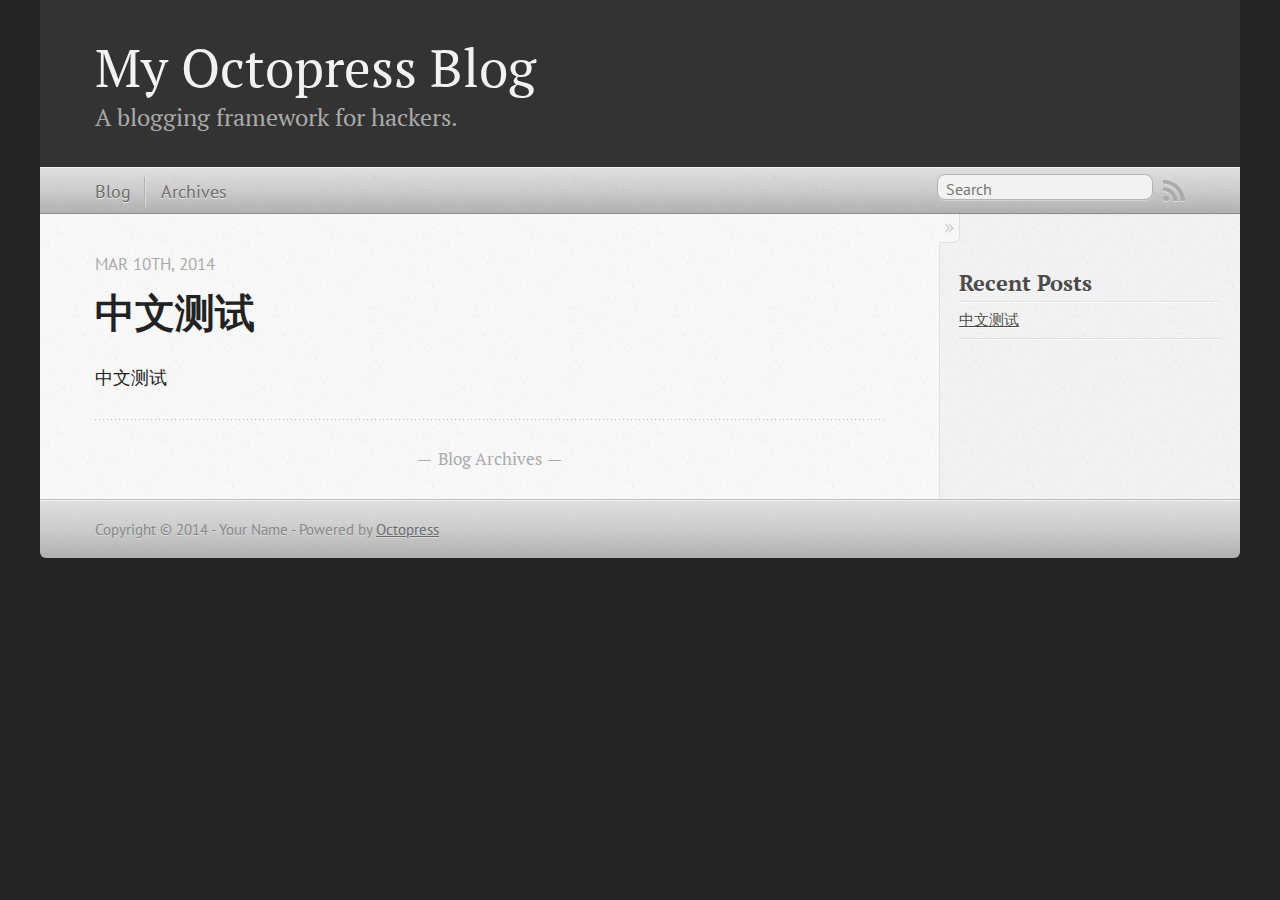
==== index.html @ 97d1bfe0 "Site updated at 2014-03-10 13:59:46 UTC" ====
<!DOCTYPE html>
<!--[if IEMobile 7 ]><html class="no-js iem7"><![endif]-->
<!--[if lt IE 9]><html class="no-js lte-ie8"><![endif]-->
<!--[if (gt IE 8)|(gt IEMobile 7)|!(IEMobile)|!(IE)]><!--><html class="no-js" lang="en"><!--<![endif]-->
<head>
  <meta charset="utf-8">
  <title>My Octopress Blog</title>
  <meta name="author" content="Your Name">

  
  <meta name="description" content="中文测试
">
  

  <!-- http://t.co/dKP3o1e -->
  <meta name="HandheldFriendly" content="True">
  <meta name="MobileOptimized" content="320">
  <meta name="viewport" content="width=device-width, initial-scale=1">

  
  <link rel="canonical" href="http://www.alfadb.cn">
  <link href="/favicon.png" rel="icon">
  <link href="/stylesheets/screen.css" media="screen, projection" rel="stylesheet" type="text/css">
  <link href="/atom.xml" rel="alternate" title="My Octopress Blog" type="application/atom+xml">
  <script src="/javascripts/modernizr-2.0.js"></script>
  <script src="//ajax.googleapis.com/ajax/libs/jquery/1.9.1/jquery.min.js"></script>
  <script>!window.jQuery && document.write(unescape('%3Cscript src="./javascripts/libs/jquery.min.js"%3E%3C/script%3E'))</script>
  <script src="/javascripts/octopress.js" type="text/javascript"></script>
  <!--Fonts from Google"s Web font directory at http://google.com/webfonts -->
<link href="//fonts.googleapis.com/css?family=PT+Serif:regular,italic,bold,bolditalic" rel="stylesheet" type="text/css">
<link href="//fonts.googleapis.com/css?family=PT+Sans:regular,italic,bold,bolditalic" rel="stylesheet" type="text/css">

  

</head>

<body   >
  <header role="banner"><hgroup>
  <h1><a href="/">My Octopress Blog</a></h1>
  
    <h2>A blogging framework for hackers.</h2>
  
</hgroup>

</header>
  <nav role="navigation"><ul class="subscription" data-subscription="rss">
  <li><a href="/atom.xml" rel="subscribe-rss" title="subscribe via RSS">RSS</a></li>
  
</ul>
  
<form action="https://www.google.com/search" method="get">
  <fieldset role="search">
    <input type="hidden" name="q" value="site:www.alfadb.cn" />
    <input class="search" type="text" name="q" results="0" placeholder="Search"/>
  </fieldset>
</form>
  
<ul class="main-navigation">
  <li><a href="/">Blog</a></li>
  <li><a href="/blog/archives">Archives</a></li>
</ul>

</nav>
  <div id="main">
    <div id="content">
      <div class="blog-index">
  
  
  
    <article>
      
  <header>
    
      <h1 class="entry-title"><a href="/blog/2014/03/10/test/">中文测试</a></h1>
    
    
      <p class="meta">
        








  


<time datetime="2014-03-10T13:46:23+08:00" pubdate data-updated="true">Mar 10<span>th</span>, 2014</time>
        
      </p>
    
  </header>


  <div class="entry-content"><p>中文测试</p>
</div>
  
  


    </article>
  
  <div class="pagination">
    
    <a href="/blog/archives">Blog Archives</a>
    
  </div>
</div>
<aside class="sidebar">
  
    <section>
  <h1>Recent Posts</h1>
  <ul id="recent_posts">
    
      <li class="post">
        <a href="/blog/2014/03/10/test/">中文测试</a>
      </li>
    
  </ul>
</section>





  
</aside>

    </div>
  </div>
  <footer role="contentinfo"><p>
  Copyright &copy; 2014 - Your Name -
  <span class="credit">Powered by <a href="http://octopress.org">Octopress</a></span>
</p>

</footer>
  







  <script type="text/javascript">
    (function(){
      var twitterWidgets = document.createElement('script');
      twitterWidgets.type = 'text/javascript';
      twitterWidgets.async = true;
      twitterWidgets.src = '//platform.twitter.com/widgets.js';
      document.getElementsByTagName('head')[0].appendChild(twitterWidgets);
    })();
  </script>





</body>
</html>
---- stylesheets/screen.css ----
html,body,div,span,applet,object,iframe,h1,h2,h3,h4,h5,h6,p,blockquote,pre,a,abbr,acronym,address,big,cite,code,del,dfn,em,img,ins,kbd,q,s,samp,small,strike,strong,sub,sup,tt,var,b,u,i,center,dl,dt,dd,ol,ul,li,fieldset,form,label,legend,table,caption,tbody,tfoot,thead,tr,th,td,article,aside,canvas,details,embed,figure,figcaption,footer,header,hgroup,menu,nav,output,ruby,section,summary,time,mark,audio,video{margin:0;padding:0;border:0;font:inherit;font-size:100%;vertical-align:baseline}html{line-height:1}ol,ul{list-style:none}table{border-collapse:collapse;border-spacing:0}caption,th,td{text-align:left;font-weight:normal;vertical-align:middle}q,blockquote{quotes:none}q:before,q:after,blockquote:before,blockquote:after{content:"";content:none}a img{border:none}article,aside,details,figcaption,figure,footer,header,hgroup,menu,nav,section,summary{display:block}a{color:#1863a1}a:visited{color:#751590}a:focus{color:#0181eb}a:hover{color:#0181eb}a:active{color:#01579f}aside.sidebar a{color:#222}aside.sidebar a:focus{color:#0181eb}aside.sidebar a:hover{color:#0181eb}aside.sidebar a:active{color:#01579f}a{-webkit-transition:color 0.3s;-moz-transition:color 0.3s;-o-transition:color 0.3s;transition:color 0.3s}html{background:#252525 url('/images/line-tile.png?1394430050') top left}body>div{background:#f2f2f2 url('/images/noise.png?1394430050') top left;border-bottom:1px solid #bfbfbf}body>div>div{background:#f8f8f8 url('/images/noise.png?1394430050') top left;border-right:1px solid #e0e0e0}.heading,body>header h1,h1,h2,h3,h4,h5,h6{font-family:"PT Serif","Georgia","Helvetica Neue",Arial,sans-serif}.sans,body>header h2,article header p.meta,article>footer,#content .blog-index footer,html .gist .gist-file .gist-meta,#blog-archives a.category,#blog-archives time,aside.sidebar section,body>footer{font-family:"PT Sans","Helvetica Neue",Arial,sans-serif}.serif,body,#content .blog-index a[rel=full-article]{font-family:"PT Serif",Georgia,Times,"Times New Roman",serif}.mono,pre,code,tt,p code,li code{font-family:Menlo,Monaco,"Andale Mono","lucida console","Courier New",monospace}body>header h1{font-size:2.2em;font-family:"PT Serif","Georgia","Helvetica Neue",Arial,sans-serif;font-weight:normal;line-height:1.2em;margin-bottom:0.6667em}body>header h2{font-family:"PT Serif","Georgia","Helvetica Neue",Arial,sans-serif}body{line-height:1.5em;color:#222}h1{font-size:2.2em;line-height:1.2em}@media only screen and (min-width: 992px){body{font-size:1.15em}h1{font-size:2.6em;line-height:1.2em}}h1,h2,h3,h4,h5,h6{text-rendering:optimizelegibility;margin-bottom:1em;font-weight:bold}h2,section h1{font-size:1.5em}h3,section h2,section section h1{font-size:1.3em}h4,section h3,section section h2,section section section h1{font-size:1em}h5,section h4,section section h3{font-size:.9em}h6,section h5,section section h4,section section section h3{font-size:.8em}p,article blockquote,ul,ol{margin-bottom:1.5em}ul{list-style-type:disc}ul ul{list-style-type:circle;margin-bottom:0px}ul ul ul{list-style-type:square;margin-bottom:0px}ol{list-style-type:decimal}ol ol{list-style-type:lower-alpha;margin-bottom:0px}ol ol ol{list-style-type:lower-roman;margin-bottom:0px}ul,ul ul,ul ol,ol,ol ul,ol ol{margin-left:1.3em}ul ul,ul ol,ol ul,ol ol{margin-bottom:0em}strong{font-weight:bold}em{font-style:italic}sup,sub{font-size:0.75em;position:relative;display:inline-block;padding:0 .2em;line-height:.8em}sup{top:-.5em}sub{bottom:-.5em}a[rev='footnote']{font-size:.75em;padding:0 .3em;line-height:1}q{font-style:italic}q:before{content:"\201C"}q:after{content:"\201D"}em,dfn{font-style:italic}strong,dfn{font-weight:bold}del,s{text-decoration:line-through}abbr,acronym{border-bottom:1px dotted;cursor:help}hr{margin-bottom:0.2em}small{font-size:.8em}big{font-size:1.2em}article blockquote{font-style:italic;position:relative;font-size:1.2em;line-height:1.5em;padding-left:1em;border-left:4px solid rgba(170,170,170,0.5)}article blockquote cite{font-style:italic}article blockquote cite a{color:#aaa !important;word-wrap:break-word}article blockquote cite:before{content:'\2014';padding-right:.3em;padding-left:.3em;color:#aaa}@media only screen and (min-width: 992px){article blockquote{padding-left:1.5em;border-left-width:4px}}.pullquote-right:before,.pullquote-left:before{padding:0;border:none;content:attr(data-pullquote);float:right;width:45%;margin:.5em 0 1em 1.5em;position:relative;top:7px;font-size:1.4em;line-height:1.45em}.pullquote-left:before{float:left;margin:.5em 1.5em 1em 0}.force-wrap,article a,aside.sidebar a{white-space:-moz-pre-wrap;white-space:-pre-wrap;white-space:-o-pre-wrap;white-space:pre-wrap;word-wrap:break-word}.group,body>header,body>nav,body>footer,body #content>article,body #content>div>article,body #content>div>section,body div.pagination,aside.sidebar,#main,#content,.sidebar{*zoom:1}.group:after,body>header:after,body>nav:after,body>footer:after,body #content>article:after,body #content>div>section:after,body div.pagination:after,#main:after,#content:after,.sidebar:after{content:"";display:table;clear:both}body{-webkit-text-size-adjust:none;max-width:1200px;position:relative;margin:0 auto}body>header,body>nav,body>footer,body #content>article,body #content>div>article,body #content>div>section{padding-left:18px;padding-right:18px}@media only screen and (min-width: 480px){body>header,body>nav,body>footer,body #content>article,body #content>div>article,body #content>div>section{padding-left:25px;padding-right:25px}}@media only screen and (min-width: 768px){body>header,body>nav,body>footer,body #content>article,body #content>div>article,body #content>div>section{padding-left:35px;padding-right:35px}}@media only screen and (min-width: 992px){body>header,body>nav,body>footer,body #content>article,body #content>div>article,body #content>div>section{padding-left:55px;padding-right:55px}}body div.pagination{margin-left:18px;margin-right:18px}@media only screen and (min-width: 480px){body div.pagination{margin-left:25px;margin-right:25px}}@media only screen and (min-width: 768px){body div.pagination{margin-left:35px;margin-right:35px}}@media only screen and (min-width: 992px){body div.pagination{margin-left:55px;margin-right:55px}}body>header{font-size:1em;padding-top:1.5em;padding-bottom:1.5em}#content{overflow:hidden}#content>div,#content>article{width:100%}aside.sidebar{float:none;padding:0 18px 1px;background-color:#f7f7f7;border-top:1px solid #e0e0e0}.flex-content,article img,article video,article .flash-video,aside.sidebar img{max-width:100%;height:auto}.basic-alignment.left,article img.left,article video.left,article .left.flash-video,aside.sidebar img.left{float:left;margin-right:1.5em}.basic-alignment.right,article img.right,article video.right,article .right.flash-video,aside.sidebar img.right{float:right;margin-left:1.5em}.basic-alignment.center,article img.center,article video.center,article .center.flash-video,aside.sidebar img.center{display:block;margin:0 auto 1.5em}.basic-alignment.left,article img.left,article video.left,article .left.flash-video,aside.sidebar img.left,.basic-alignment.right,article img.right,article video.right,article .right.flash-video,aside.sidebar img.right{margin-bottom:.8em}.toggle-sidebar,.no-sidebar .toggle-sidebar{display:none}@media only screen and (min-width: 750px){body.sidebar-footer aside.sidebar{float:none;width:auto;clear:left;margin:0;padding:0 35px 1px;background-color:#f7f7f7;border-top:1px solid #eaeaea}body.sidebar-footer aside.sidebar section.odd,body.sidebar-footer aside.sidebar section.even{float:left;width:48%}body.sidebar-footer aside.sidebar section.odd{margin-left:0}body.sidebar-footer aside.sidebar section.even{margin-left:4%}body.sidebar-footer aside.sidebar.thirds section{width:30%;margin-left:5%}body.sidebar-footer aside.sidebar.thirds section.first{margin-left:0;clear:both}}body.sidebar-footer #content{margin-right:0px}body.sidebar-footer .toggle-sidebar{display:none}@media only screen and (min-width: 550px){body>header{font-size:1em}}@media only screen and (min-width: 750px){aside.sidebar{float:none;width:auto;clear:left;margin:0;padding:0 35px 1px;background-color:#f7f7f7;border-top:1px solid #eaeaea}aside.sidebar section.odd,aside.sidebar section.even{float:left;width:48%}aside.sidebar section.odd{margin-left:0}aside.sidebar section.even{margin-left:4%}aside.sidebar.thirds section{width:30%;margin-left:5%}aside.sidebar.thirds section.first{margin-left:0;clear:both}}@media only screen and (min-width: 768px){body{-webkit-text-size-adjust:auto}body>header{font-size:1.2em}#main{padding:0;margin:0 auto}#content{overflow:visible;margin-right:240px;position:relative}.no-sidebar #content{margin-right:0;border-right:0}.collapse-sidebar #content{margin-right:20px}#content>div,#content>article{padding-top:17.5px;padding-bottom:17.5px;float:left}aside.sidebar{width:210px;padding:0 15px 15px;background:none;clear:none;float:left;margin:0 -100% 0 0}aside.sidebar section{width:auto;margin-left:0}aside.sidebar section.odd,aside.sidebar section.even{float:none;width:auto;margin-left:0}.collapse-sidebar aside.sidebar{float:none;width:auto;clear:left;margin:0;padding:0 35px 1px;background-color:#f7f7f7;border-top:1px solid #eaeaea}.collapse-sidebar aside.sidebar section.odd,.collapse-sidebar aside.sidebar section.even{float:left;width:48%}.collapse-sidebar aside.sidebar section.odd{margin-left:0}.collapse-sidebar aside.sidebar section.even{margin-left:4%}.collapse-sidebar aside.sidebar.thirds section{width:30%;margin-left:5%}.collapse-sidebar aside.sidebar.thirds section.first{margin-left:0;clear:both}}@media only screen and (min-width: 992px){body>header{font-size:1.3em}#content{margin-right:300px}#content>div,#content>article{padding-top:27.5px;padding-bottom:27.5px}aside.sidebar{width:260px;padding:1.2em 20px 20px}.collapse-sidebar aside.sidebar{padding-left:55px;padding-right:55px}}@media only screen and (min-width: 768px){ul,ol{margin-left:0}}body>header{background:#333}body>header h1{display:inline-block;margin:0}body>header h1 a,body>header h1 a:visited,body>header h1 a:hover{color:#f2f2f2;text-decoration:none}body>header h2{margin:.2em 0 0;font-size:1em;color:#aaa;font-weight:normal}body>nav{position:relative;background-color:#ccc;background:url('/images/noise.png?1394430050'),-webkit-gradient(linear, 50% 0%, 50% 100%, color-stop(0%, #e0e0e0), color-stop(50%, #cccccc), color-stop(100%, #b0b0b0));background:url('/images/noise.png?1394430050'),-webkit-linear-gradient(#e0e0e0,#cccccc,#b0b0b0);background:url('/images/noise.png?1394430050'),-moz-linear-gradient(#e0e0e0,#cccccc,#b0b0b0);background:url('/images/noise.png?1394430050'),-o-linear-gradient(#e0e0e0,#cccccc,#b0b0b0);background:url('/images/noise.png?1394430050'),linear-gradient(#e0e0e0,#cccccc,#b0b0b0);border-top:1px solid #f2f2f2;border-bottom:1px solid #8c8c8c;padding-top:.35em;padding-bottom:.35em}body>nav form{-webkit-background-clip:padding;-moz-background-clip:padding;background-clip:padding-box;margin:0;padding:0}body>nav form .search{padding:.3em .5em 0;font-size:.85em;font-family:"PT Sans","Helvetica Neue",Arial,sans-serif;line-height:1.1em;width:95%;-webkit-border-radius:0.5em;-moz-border-radius:0.5em;-ms-border-radius:0.5em;-o-border-radius:0.5em;border-radius:0.5em;-webkit-background-clip:padding;-moz-background-clip:padding;background-clip:padding-box;-webkit-box-shadow:#d1d1d1 0 1px;-moz-box-shadow:#d1d1d1 0 1px;box-shadow:#d1d1d1 0 1px;background-color:#f2f2f2;border:1px solid #b3b3b3;color:#888}body>nav form .search:focus{color:#444;border-color:#80b1df;-webkit-box-shadow:#80b1df 0 0 4px,#80b1df 0 0 3px inset;-moz-box-shadow:#80b1df 0 0 4px,#80b1df 0 0 3px inset;box-shadow:#80b1df 0 0 4px,#80b1df 0 0 3px inset;background-color:#fff;outline:none}body>nav fieldset[role=search]{float:right;width:48%}body>nav fieldset.mobile-nav{float:left;width:48%}body>nav fieldset.mobile-nav select{width:100%;font-size:.8em;border:1px solid #888}body>nav ul{display:none}@media only screen and (min-width: 550px){body>nav{font-size:.9em}body>nav ul{margin:0;padding:0;border:0;overflow:hidden;*zoom:1;float:left;display:block;padding-top:.15em}body>nav ul li{list-style-image:none;list-style-type:none;margin-left:0;white-space:nowrap;display:inline;float:left;padding-left:0;padding-right:0}body>nav ul li:first-child,body>nav ul li.first{padding-left:0}body>nav ul li:last-child{padding-right:0}body>nav ul li.last{padding-right:0}body>nav ul.subscription{margin-left:.8em;float:right}body>nav ul.subscription li:last-child a{padding-right:0}body>nav ul li{margin:0}body>nav a{color:#6b6b6b;font-family:"PT Sans","Helvetica Neue",Arial,sans-serif;text-shadow:#ebebeb 0 1px;float:left;text-decoration:none;font-size:1.1em;padding:.1em 0;line-height:1.5em}body>nav a:visited{color:#6b6b6b}body>nav a:hover{color:#2b2b2b}body>nav li+li{border-left:1px solid #b0b0b0;margin-left:.8em}body>nav li+li a{padding-left:.8em;border-left:1px solid #dedede}body>nav form{float:right;text-align:left;padding-left:.8em;width:175px}body>nav form .search{width:93%;font-size:.95em;line-height:1.2em}body>nav ul[data-subscription$=email]+form{width:97px}body>nav ul[data-subscription$=email]+form .search{width:91%}body>nav fieldset.mobile-nav{display:none}body>nav fieldset[role=search]{width:99%}}@media only screen and (min-width: 992px){body>nav form{width:215px}body>nav ul[data-subscription$=email]+form{width:147px}}.no-placeholder body>nav .search{background:#f2f2f2 url('/images/search.png?1394430050') 0.3em 0.25em no-repeat;text-indent:1.3em}@media only screen and (min-width: 550px){.maskImage body>nav ul[data-subscription$=email]+form{width:123px}}@media only screen and (min-width: 992px){.maskImage body>nav ul[data-subscription$=email]+form{width:173px}}.maskImage ul.subscription{position:relative;top:.2em}.maskImage ul.subscription li,.maskImage ul.subscription a{border:0;padding:0}.maskImage a[rel=subscribe-rss]{position:relative;top:0px;text-indent:-999999em;background-color:#dedede;border:0;padding:0}.maskImage a[rel=subscribe-rss],.maskImage a[rel=subscribe-rss]:after{-webkit-mask-image:url('/images/rss.png?1394430050');-moz-mask-image:url('/images/rss.png?1394430050');-ms-mask-image:url('/images/rss.png?1394430050');-o-mask-image:url('/images/rss.png?1394430050');mask-image:url('/images/rss.png?1394430050');-webkit-mask-repeat:no-repeat;-moz-mask-repeat:no-repeat;-ms-mask-repeat:no-repeat;-o-mask-repeat:no-repeat;mask-repeat:no-repeat;width:22px;height:22px}.maskImage a[rel=subscribe-rss]:after{content:"";position:absolute;top:-1px;left:0;background-color:#ababab}.maskImage a[rel=subscribe-rss]:hover:after{background-color:#9e9e9e}.maskImage a[rel=subscribe-email]{position:relative;top:0px;text-indent:-999999em;background-color:#dedede;border:0;padding:0}.maskImage a[rel=subscribe-email],.maskImage a[rel=subscribe-email]:after{-webkit-mask-image:url('/images/email.png?1394430050');-moz-mask-image:url('/images/email.png?1394430050');-ms-mask-image:url('/images/email.png?1394430050');-o-mask-image:url('/images/email.png?1394430050');mask-image:url('/images/email.png?1394430050');-webkit-mask-repeat:no-repeat;-moz-mask-repeat:no-repeat;-ms-mask-repeat:no-repeat;-o-mask-repeat:no-repeat;mask-repeat:no-repeat;width:28px;height:22px}.maskImage a[rel=subscribe-email]:after{content:"";position:absolute;top:-1px;left:0;background-color:#ababab}.maskImage a[rel=subscribe-email]:hover:after{background-color:#9e9e9e}article{padding-top:1em}article header{position:relative;padding-top:2em;padding-bottom:1em;margin-bottom:1em;background:url('[data-uri]') bottom left repeat-x}article header h1{margin:0}article header h1 a{text-decoration:none}article header h1 a:hover{text-decoration:underline}article header p{font-size:.9em;color:#aaa;margin:0}article header p.meta{text-transform:uppercase;position:absolute;top:0}@media only screen and (min-width: 768px){article header{margin-bottom:1.5em;padding-bottom:1em;background:url('[data-uri]') bottom left repeat-x}}article h2{padding-top:0.8em;background:url('[data-uri]') top left repeat-x}.entry-content article h2:first-child,article header+h2{padding-top:0}article h2:first-child,article header+h2{background:none}article .feature{padding-top:.5em;margin-bottom:1em;padding-bottom:1em;background:url('[data-uri]') bottom left repeat-x;font-size:2.0em;font-style:italic;line-height:1.3em}article img,article video,article .flash-video{-webkit-border-radius:0.3em;-moz-border-radius:0.3em;-ms-border-radius:0.3em;-o-border-radius:0.3em;border-radius:0.3em;-webkit-box-shadow:rgba(0,0,0,0.15) 0 1px 4px;-moz-box-shadow:rgba(0,0,0,0.15) 0 1px 4px;box-shadow:rgba(0,0,0,0.15) 0 1px 4px;-webkit-box-sizing:border-box;-moz-box-sizing:border-box;box-sizing:border-box;border:#fff 0.5em solid}article video,article .flash-video{margin:0 auto 1.5em}article video{display:block;width:100%}article .flash-video>div{position:relative;display:block;padding-bottom:56.25%;padding-top:1px;height:0;overflow:hidden}article .flash-video>div iframe,article .flash-video>div object,article .flash-video>div embed{position:absolute;top:0;left:0;width:100%;height:100%}article>footer{padding-bottom:2.5em;margin-top:2em}article>footer p.meta{margin-bottom:.8em;font-size:.85em;clear:both;overflow:hidden}.blog-index article+article{background:url('[data-uri]') top left repeat-x}#content .blog-index{padding-top:0;padding-bottom:0}#content .blog-index article{padding-top:2em}#content .blog-index article header{background:none;padding-bottom:0}#content .blog-index article h1{font-size:2.2em}#content .blog-index article h1 a{color:inherit}#content .blog-index article h1 a:hover{color:#0181eb}#content .blog-index a[rel=full-article]{background:#ebebeb;display:inline-block;padding:.4em .8em;margin-right:.5em;text-decoration:none;color:#666;-webkit-transition:background-color 0.5s;-moz-transition:background-color 0.5s;-o-transition:background-color 0.5s;transition:background-color 0.5s}#content .blog-index a[rel=full-article]:hover{background:#0181eb;text-shadow:none;color:#f8f8f8}#content .blog-index footer{margin-top:1em}.separator,article>footer .byline+time:before,article>footer time+time:before,article>footer .comments:before,article>footer .byline ~ .categories:before{content:"\2022 ";padding:0 .4em 0 .2em;display:inline-block}#content div.pagination{text-align:center;font-size:.95em;position:relative;background:url('[data-uri]') top left repeat-x;padding-top:1.5em;padding-bottom:1.5em}#content div.pagination a{text-decoration:none;color:#aaa}#content div.pagination a.prev{position:absolute;left:0}#content div.pagination a.next{position:absolute;right:0}#content div.pagination a:hover{color:#0181eb}#content div.pagination a[href*=archive]:before,#content div.pagination a[href*=archive]:after{content:'\2014';padding:0 .3em}p.meta+.sharing{padding-top:1em;padding-left:0;background:url('[data-uri]') top left repeat-x}#fb-root{display:none}.highlight,html .gist .gist-file .gist-syntax .gist-highlight{border:1px solid #05232b !important}.highlight table td.code,html .gist .gist-file .gist-syntax .gist-highlight table td.code{width:100%}.highlight .line-numbers,html .gist .gist-file .gist-syntax .highlight .line_numbers{text-align:right;font-size:13px;line-height:1.45em;background:#073642 url('/images/noise.png?1394430050') top left !important;border-right:1px solid #00232c !important;-webkit-box-shadow:#083e4b -1px 0 inset;-moz-box-shadow:#083e4b -1px 0 inset;box-shadow:#083e4b -1px 0 inset;text-shadow:#021014 0 -1px;padding:.8em !important;-webkit-border-radius:0;-moz-border-radius:0;-ms-border-radius:0;-o-border-radius:0;border-radius:0}.highlight .line-numbers span,html .gist .gist-file .gist-syntax .highlight .line_numbers span{color:#586e75 !important}figure.code,.gist-file,pre{-webkit-box-shadow:rgba(0,0,0,0.06) 0 0 10px;-moz-box-shadow:rgba(0,0,0,0.06) 0 0 10px;box-shadow:rgba(0,0,0,0.06) 0 0 10px}figure.code .highlight pre,.gist-file .highlight pre,pre .highlight pre{-webkit-box-shadow:none;-moz-box-shadow:none;box-shadow:none}.gist .highlight *::-moz-selection,figure.code .highlight *::-moz-selection{background:#386774;color:inherit;text-shadow:#002b36 0 1px}.gist .highlight *::-webkit-selection,figure.code .highlight *::-webkit-selection{background:#386774;color:inherit;text-shadow:#002b36 0 1px}.gist .highlight *::selection,figure.code .highlight *::selection{background:#386774;color:inherit;text-shadow:#002b36 0 1px}html .gist .gist-file{margin-bottom:1.8em;position:relative;border:none;padding-top:26px !important}html .gist .gist-file .highlight{margin-bottom:0}html .gist .gist-file .gist-syntax{border-bottom:0 !important;background:none !important}html .gist .gist-file .gist-syntax .gist-highlight{background:#002b36 !important}html .gist .gist-file .gist-syntax .highlight pre{padding:0}html .gist .gist-file .gist-meta{padding:.6em 0.8em;border:1px solid #083e4b !important;color:#586e75;font-size:.7em !important;background:#073642 url('/images/noise.png?1394430050') top left;line-height:1.5em}html .gist .gist-file .gist-meta a{color:#75878b !important;text-decoration:none}html .gist .gist-file .gist-meta a:hover{text-decoration:underline}html .gist .gist-file .gist-meta a:hover{color:#93a1a1 !important}html .gist .gist-file .gist-meta a[href*='#file']{position:absolute;top:0;left:0;right:-10px;color:#474747 !important}html .gist .gist-file .gist-meta a[href*='#file']:hover{color:#1863a1 !important}html .gist .gist-file .gist-meta a[href*=raw]{top:.4em}pre{background:#002b36 url('/images/noise.png?1394430050') top left;-webkit-border-radius:0.4em;-moz-border-radius:0.4em;-ms-border-radius:0.4em;-o-border-radius:0.4em;border-radius:0.4em;border:1px solid #05232b;line-height:1.45em;font-size:13px;margin-bottom:2.1em;padding:.8em 1em;color:#93a1a1;overflow:auto}h3.filename+pre{-moz-border-radius-topleft:0px;-webkit-border-top-left-radius:0px;border-top-left-radius:0px;-moz-border-radius-topright:0px;-webkit-border-top-right-radius:0px;border-top-right-radius:0px}p code,li code{display:inline-block;white-space:no-wrap;background:#fff;font-size:.8em;line-height:1.5em;color:#555;border:1px solid #ddd;-webkit-border-radius:0.4em;-moz-border-radius:0.4em;-ms-border-radius:0.4em;-o-border-radius:0.4em;border-radius:0.4em;padding:0 .3em;margin:-1px 0}p pre code,li pre code{font-size:1em !important;background:none;border:none}.pre-code,html .gist .gist-file .gist-syntax .highlight pre,.highlight code{font-family:Menlo,Monaco,"Andale Mono","lucida console","Courier New",monospace !important;overflow:scroll;overflow-y:hidden;display:block;padding:.8em;overflow-x:auto;line-height:1.45em;background:#002b36 url('/images/noise.png?1394430050') top left !important;color:#93a1a1 !important}.pre-code span,html .gist .gist-file .gist-syntax .highlight pre span,.highlight code span{color:#93a1a1 !important}.pre-code span,html .gist .gist-file .gist-syntax .highlight pre span,.highlight code span{font-style:normal !important;font-weight:normal !important}.pre-code .c,html .gist .gist-file .gist-syntax .highlight pre .c,.highlight code .c{color:#586e75 !important;font-style:italic !important}.pre-code .cm,html .gist .gist-file .gist-syntax .highlight pre .cm,.highlight code .cm{color:#586e75 !important;font-style:italic !important}.pre-code .cp,html .gist .gist-file .gist-syntax .highlight pre .cp,.highlight code .cp{color:#586e75 !important;font-style:italic !important}.pre-code .c1,html .gist .gist-file .gist-syntax .highlight pre .c1,.highlight code .c1{color:#586e75 !important;font-style:italic !important}.pre-code .cs,html .gist .gist-file .gist-syntax .highlight pre .cs,.highlight code .cs{color:#586e75 !important;font-weight:bold !important;font-style:italic !important}.pre-code .err,html .gist .gist-file .gist-syntax .highlight pre .err,.highlight code .err{color:#dc322f !important;background:none !important}.pre-code .k,html .gist .gist-file .gist-syntax .highlight pre .k,.highlight code .k{color:#cb4b16 !important}.pre-code .o,html .gist .gist-file .gist-syntax .highlight pre .o,.highlight code .o{color:#93a1a1 !important;font-weight:bold !important}.pre-code .p,html .gist .gist-file .gist-syntax .highlight pre .p,.highlight code .p{color:#93a1a1 !important}.pre-code .ow,html .gist .gist-file .gist-syntax .highlight pre .ow,.highlight code .ow{color:#2aa198 !important;font-weight:bold !important}.pre-code .gd,html .gist .gist-file .gist-syntax .highlight pre .gd,.highlight code .gd{color:#93a1a1 !important;background-color:#372c34 !important;display:inline-block}.pre-code .gd .x,html .gist .gist-file .gist-syntax .highlight pre .gd .x,.highlight code .gd .x{color:#93a1a1 !important;background-color:#4d2d33 !important;display:inline-block}.pre-code .ge,html .gist .gist-file .gist-syntax .highlight pre .ge,.highlight code .ge{color:#93a1a1 !important;font-style:italic !important}.pre-code .gh,html .gist .gist-file .gist-syntax .highlight pre .gh,.highlight code .gh{color:#586e75 !important}.pre-code .gi,html .gist .gist-file .gist-syntax .highlight pre .gi,.highlight code .gi{color:#93a1a1 !important;background-color:#1a412b !important;display:inline-block}.pre-code .gi .x,html .gist .gist-file .gist-syntax .highlight pre .gi .x,.highlight code .gi .x{color:#93a1a1 !important;background-color:#355720 !important;display:inline-block}.pre-code .gs,html .gist .gist-file .gist-syntax .highlight pre .gs,.highlight code .gs{color:#93a1a1 !important;font-weight:bold !important}.pre-code .gu,html .gist .gist-file .gist-syntax .highlight pre .gu,.highlight code .gu{color:#6c71c4 !important}.pre-code .kc,html .gist .gist-file .gist-syntax .highlight pre .kc,.highlight code .kc{color:#859900 !important;font-weight:bold !important}.pre-code .kd,html .gist .gist-file .gist-syntax .highlight pre .kd,.highlight code .kd{color:#268bd2 !important}.pre-code .kp,html .gist .gist-file .gist-syntax .highlight pre .kp,.highlight code .kp{color:#cb4b16 !important;font-weight:bold !important}.pre-code .kr,html .gist .gist-file .gist-syntax .highlight pre .kr,.highlight code .kr{color:#d33682 !important;font-weight:bold !important}.pre-code .kt,html .gist .gist-file .gist-syntax .highlight pre .kt,.highlight code .kt{color:#2aa198 !important}.pre-code .n,html .gist .gist-file .gist-syntax .highlight pre .n,.highlight code .n{color:#268bd2 !important}.pre-code .na,html .gist .gist-file .gist-syntax .highlight pre .na,.highlight code .na{color:#268bd2 !important}.pre-code .nb,html .gist .gist-file .gist-syntax .highlight pre .nb,.highlight code .nb{color:#859900 !important}.pre-code .nc,html .gist .gist-file .gist-syntax .highlight pre .nc,.highlight code .nc{color:#d33682 !important}.pre-code .no,html .gist .gist-file .gist-syntax .highlight pre .no,.highlight code .no{color:#b58900 !important}.pre-code .nl,html .gist .gist-file .gist-syntax .highlight pre .nl,.highlight code .nl{color:#859900 !important}.pre-code .ne,html .gist .gist-file .gist-syntax .highlight pre .ne,.highlight code .ne{color:#268bd2 !important;font-weight:bold !important}.pre-code .nf,html .gist .gist-file .gist-syntax .highlight pre .nf,.highlight code .nf{color:#268bd2 !important;font-weight:bold !important}.pre-code .nn,html .gist .gist-file .gist-syntax .highlight pre .nn,.highlight code .nn{color:#b58900 !important}.pre-code .nt,html .gist .gist-file .gist-syntax .highlight pre .nt,.highlight code .nt{color:#268bd2 !important;font-weight:bold !important}.pre-code .nx,html .gist .gist-file .gist-syntax .highlight pre .nx,.highlight code .nx{color:#b58900 !important}.pre-code .vg,html .gist .gist-file .gist-syntax .highlight pre .vg,.highlight code .vg{color:#268bd2 !important}.pre-code .vi,html .gist .gist-file .gist-syntax .highlight pre .vi,.highlight code .vi{color:#268bd2 !important}.pre-code .nv,html .gist .gist-file .gist-syntax .highlight pre .nv,.highlight code .nv{color:#268bd2 !important}.pre-code .mf,html .gist .gist-file .gist-syntax .highlight pre .mf,.highlight code .mf{color:#2aa198 !important}.pre-code .m,html .gist .gist-file .gist-syntax .highlight pre .m,.highlight code .m{color:#2aa198 !important}.pre-code .mh,html .gist .gist-file .gist-syntax .highlight pre .mh,.highlight code .mh{color:#2aa198 !important}.pre-code .mi,html .gist .gist-file .gist-syntax .highlight pre .mi,.highlight code .mi{color:#2aa198 !important}.pre-code .s,html .gist .gist-file .gist-syntax .highlight pre .s,.highlight code .s{color:#2aa198 !important}.pre-code .sd,html .gist .gist-file .gist-syntax .highlight pre .sd,.highlight code .sd{color:#2aa198 !important}.pre-code .s2,html .gist .gist-file .gist-syntax .highlight pre .s2,.highlight code .s2{color:#2aa198 !important}.pre-code .se,html .gist .gist-file .gist-syntax .highlight pre .se,.highlight code .se{color:#dc322f !important}.pre-code .si,html .gist .gist-file .gist-syntax .highlight pre .si,.highlight code .si{color:#268bd2 !important}.pre-code .sr,html .gist .gist-file .gist-syntax .highlight pre .sr,.highlight code .sr{color:#2aa198 !important}.pre-code .s1,html .gist .gist-file .gist-syntax .highlight pre .s1,.highlight code .s1{color:#2aa198 !important}.pre-code div .gd,html .gist .gist-file .gist-syntax .highlight pre div .gd,.highlight code div .gd,.pre-code div .gd .x,html .gist .gist-file .gist-syntax .highlight pre div .gd .x,.highlight code div .gd .x,.pre-code div .gi,html .gist .gist-file .gist-syntax .highlight pre div .gi,.highlight code div .gi,.pre-code div .gi .x,html .gist .gist-file .gist-syntax .highlight pre div .gi .x,.highlight code div .gi .x{display:inline-block;width:100%}.highlight,.gist-highlight{margin-bottom:1.8em;background:#002b36;overflow-y:hidden;overflow-x:auto}.highlight pre,.gist-highlight pre{background:none;-webkit-border-radius:0px;-moz-border-radius:0px;-ms-border-radius:0px;-o-border-radius:0px;border-radius:0px;border:none;padding:0;margin-bottom:0}pre::-webkit-scrollbar,.highlight::-webkit-scrollbar,.gist-highlight::-webkit-scrollbar{height:.5em;background:rgba(255,255,255,0.15)}pre::-webkit-scrollbar-thumb:horizontal,.highlight::-webkit-scrollbar-thumb:horizontal,.gist-highlight::-webkit-scrollbar-thumb:horizontal{background:rgba(255,255,255,0.2);-webkit-border-radius:4px;border-radius:4px}.highlight code{background:#000}figure.code{background:none;padding:0;border:0;margin-bottom:1.5em}figure.code pre{margin-bottom:0}figure.code figcaption{position:relative}figure.code .highlight{margin-bottom:0}.code-title,html .gist .gist-file .gist-meta a[href*='#file'],h3.filename,figure.code figcaption{text-align:center;font-size:13px;line-height:2em;text-shadow:#cbcccc 0 1px 0;color:#474747;font-weight:normal;margin-bottom:0;-moz-border-radius-topleft:5px;-webkit-border-top-left-radius:5px;border-top-left-radius:5px;-moz-border-radius-topright:5px;-webkit-border-top-right-radius:5px;border-top-right-radius:5px;font-family:"Helvetica Neue", Arial, "Lucida Grande", "Lucida Sans Unicode", Lucida, sans-serif;background:#aaa url('/images/code_bg.png?1394430050') top repeat-x;border:1px solid #565656;border-top-color:#cbcbcb;border-left-color:#a5a5a5;border-right-color:#a5a5a5;border-bottom:0}.download-source,html .gist .gist-file .gist-meta a[href*=raw],figure.code figcaption a{position:absolute;right:.8em;text-decoration:none;color:#666 !important;z-index:1;font-size:13px;text-shadow:#cbcccc 0 1px 0;padding-left:3em}.download-source:hover,html .gist .gist-file .gist-meta a[href*=raw]:hover,figure.code figcaption a:hover{text-decoration:underline}#archive #content>div,#archive #content>div>article{padding-top:0}#blog-archives{color:#aaa}#blog-archives article{padding:1em 0 1em;position:relative;background:url('[data-uri]') bottom left repeat-x}#blog-archives article:last-child{background:none}#blog-archives article footer{padding:0;margin:0}#blog-archives h1{color:#222;margin-bottom:.3em}#blog-archives h2{display:none}#blog-archives h1{font-size:1.5em}#blog-archives h1 a{text-decoration:none;color:inherit;font-weight:normal;display:inline-block}#blog-archives h1 a:hover{text-decoration:underline}#blog-archives h1 a:hover{color:#0181eb}#blog-archives a.category,#blog-archives time{color:#aaa}#blog-archives .entry-content{display:none}#blog-archives time{font-size:.9em;line-height:1.2em}#blog-archives time .month,#blog-archives time .day{display:inline-block}#blog-archives time .month{text-transform:uppercase}#blog-archives p{margin-bottom:1em}#blog-archives a,#blog-archives .entry-content a{color:inherit}#blog-archives a:hover,#blog-archives .entry-content a:hover{color:#0181eb}#blog-archives a:hover{color:#0181eb}@media only screen and (min-width: 550px){#blog-archives article{margin-left:5em}#blog-archives h2{margin-bottom:.3em;font-weight:normal;display:inline-block;position:relative;top:-1px;float:left}#blog-archives h2:first-child{padding-top:.75em}#blog-archives time{position:absolute;text-align:right;left:0em;top:1.8em}#blog-archives .year{display:none}#blog-archives article{padding-left:4.5em;padding-bottom:.7em}#blog-archives a.category{line-height:1.1em}}#content>.category article{margin-left:0;padding-left:6.8em}#content>.category .year{display:inline}.side-shadow-border,aside.sidebar section h1,aside.sidebar li{-webkit-box-shadow:#fff 0 1px;-moz-box-shadow:#fff 0 1px;box-shadow:#fff 0 1px}aside.sidebar{overflow:hidden;color:#4b4b4b;text-shadow:#fff 0 1px}aside.sidebar section{font-size:.8em;line-height:1.4em;margin-bottom:1.5em}aside.sidebar section h1{margin:1.5em 0 0;padding-bottom:.2em;border-bottom:1px solid #e0e0e0}aside.sidebar section h1+p{padding-top:.4em}aside.sidebar img{-webkit-border-radius:0.3em;-moz-border-radius:0.3em;-ms-border-radius:0.3em;-o-border-radius:0.3em;border-radius:0.3em;-webkit-box-shadow:rgba(0,0,0,0.15) 0 1px 4px;-moz-box-shadow:rgba(0,0,0,0.15) 0 1px 4px;box-shadow:rgba(0,0,0,0.15) 0 1px 4px;-webkit-box-sizing:border-box;-moz-box-sizing:border-box;box-sizing:border-box;border:#fff 0.3em solid}aside.sidebar ul{margin-bottom:0.5em;margin-left:0}aside.sidebar li{list-style:none;padding:.5em 0;margin:0;border-bottom:1px solid #e0e0e0}aside.sidebar li p:last-child{margin-bottom:0}aside.sidebar a{color:inherit;-webkit-transition:color 0.5s;-moz-transition:color 0.5s;-o-transition:color 0.5s;transition:color 0.5s}aside.sidebar:hover a{color:#222}aside.sidebar:hover a:hover{color:#0181eb}.aside-alt-link,#pinboard_linkroll .pin-tag{color:#7e7e7e}.aside-alt-link:hover,#pinboard_linkroll .pin-tag:hover{color:#0181eb}@media only screen and (min-width: 768px){.toggle-sidebar{outline:none;position:absolute;right:-10px;top:0;bottom:0;display:inline-block;text-decoration:none;color:#cecece;width:9px;cursor:pointer}.toggle-sidebar:hover{background:#e9e9e9;background:-webkit-gradient(linear, 0% 50%, 100% 50%, color-stop(0%, rgba(224,224,224,0.5)), color-stop(100%, rgba(224,224,224,0)));background:-webkit-linear-gradient(left, rgba(224,224,224,0.5),rgba(224,224,224,0));background:-moz-linear-gradient(left, rgba(224,224,224,0.5),rgba(224,224,224,0));background:-o-linear-gradient(left, rgba(224,224,224,0.5),rgba(224,224,224,0));background:linear-gradient(left, rgba(224,224,224,0.5),rgba(224,224,224,0))}.toggle-sidebar:after{position:absolute;right:-11px;top:0;width:20px;font-size:1.2em;line-height:1.1em;padding-bottom:.15em;-moz-border-radius-bottomright:0.3em;-webkit-border-bottom-right-radius:0.3em;border-bottom-right-radius:0.3em;text-align:center;background:#f8f8f8 url('/images/noise.png?1394430050') top left;border-bottom:1px solid #e0e0e0;border-right:1px solid #e0e0e0;content:"\00BB";text-indent:-1px}.collapse-sidebar .toggle-sidebar{text-indent:0px;right:-20px;width:19px}.collapse-sidebar .toggle-sidebar:hover{background:#e9e9e9}.collapse-sidebar .toggle-sidebar:after{border-left:1px solid #e0e0e0;text-shadow:#fff 0 1px;content:"\00AB";left:0px;right:0;text-align:center;text-indent:0;border:0;border-right-width:0;background:none}}.googleplus h1{-moz-box-shadow:none !important;-webkit-box-shadow:none !important;-o-box-shadow:none !important;box-shadow:none !important;border-bottom:0px none !important}.googleplus a{text-decoration:none;white-space:normal !important;line-height:32px}.googleplus a img{float:left;margin-right:0.5em;border:0 none}.googleplus-hidden{position:absolute;top:-1000em;left:-1000em}#pinboard_linkroll .pin-title,#pinboard_linkroll .pin-description{display:block;margin-bottom:.5em}#pinboard_linkroll .pin-tag{text-decoration:none}#pinboard_linkroll .pin-tag:hover{text-decoration:underline}#pinboard_linkroll .pin-tag:after{content:','}#pinboard_linkroll .pin-tag:last-child:after{content:''}.delicious-posts a.delicious-link{margin-bottom:.5em;display:block}.delicious-posts p{font-size:1em}body>footer{font-size:.8em;color:#888;text-shadow:#d9d9d9 0 1px;background-color:#ccc;background:url('/images/noise.png?1394430050'),-webkit-gradient(linear, 50% 0%, 50% 100%, color-stop(0%, #e0e0e0), color-stop(50%, #cccccc), color-stop(100%, #b0b0b0));background:url('/images/noise.png?1394430050'),-webkit-linear-gradient(#e0e0e0,#cccccc,#b0b0b0);background:url('/images/noise.png?1394430050'),-moz-linear-gradient(#e0e0e0,#cccccc,#b0b0b0);background:url('/images/noise.png?1394430050'),-o-linear-gradient(#e0e0e0,#cccccc,#b0b0b0);background:url('/images/noise.png?1394430050'),linear-gradient(#e0e0e0,#cccccc,#b0b0b0);border-top:1px solid #f2f2f2;position:relative;padding-top:1em;padding-bottom:1em;margin-bottom:3em;-moz-border-radius-bottomleft:0.4em;-webkit-border-bottom-left-radius:0.4em;border-bottom-left-radius:0.4em;-moz-border-radius-bottomright:0.4em;-webkit-border-bottom-right-radius:0.4em;border-bottom-right-radius:0.4em;z-index:1}body>footer a{color:#6b6b6b}body>footer a:visited{color:#6b6b6b}body>footer a:hover{color:#484848}body>footer p:last-child{margin-bottom:0}
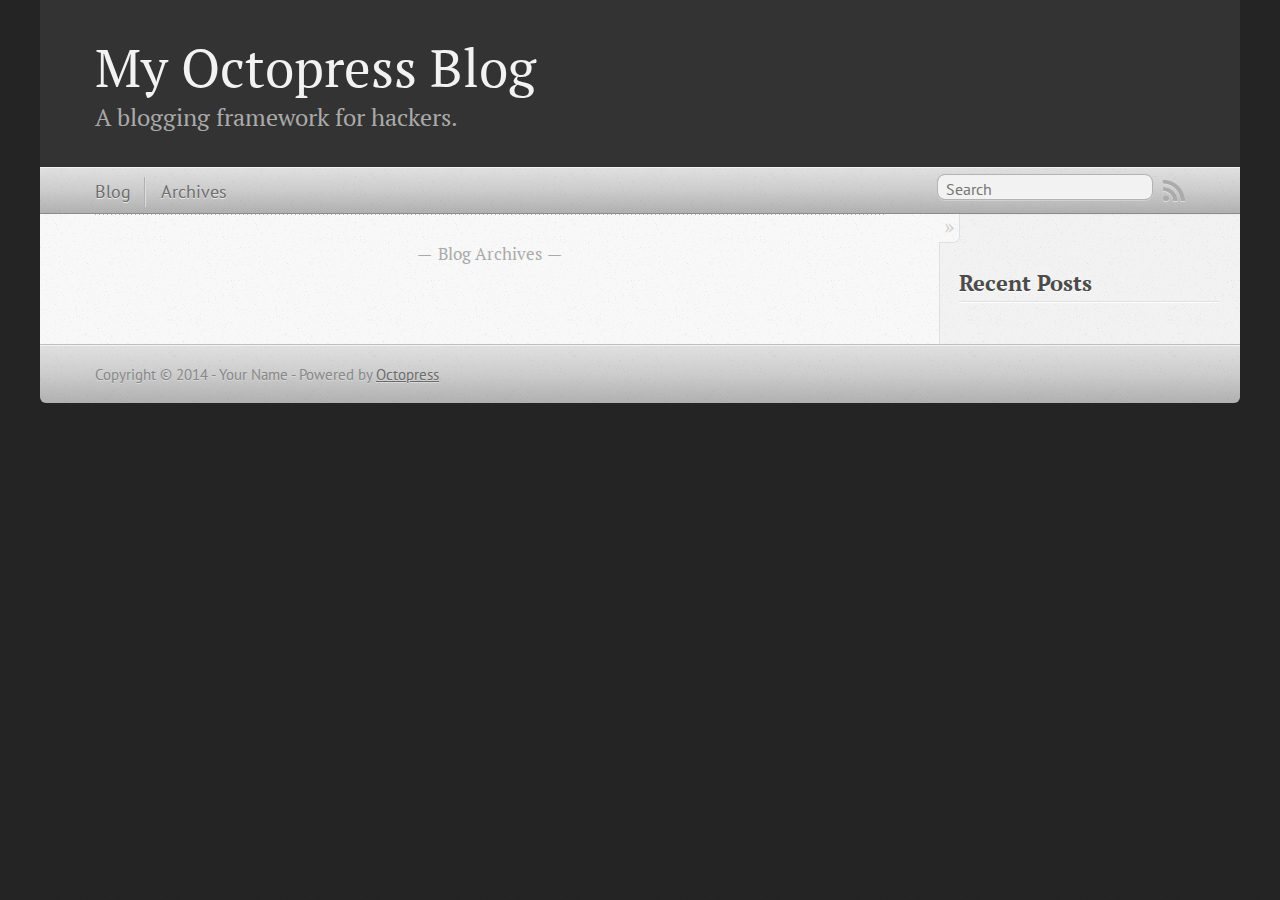
==== commit ed3fe744: "Site updated at 2014-03-10 14:02:56 UTC" ====
--- a/index.html
+++ b/index.html
@@ -9,8 +9,7 @@
   <meta name="author" content="Your Name">
 
   
-  <meta name="description" content="中文测试
-">
+  <meta name="description" content=" Blog Archives Recent Posts ">
   
 
   <!-- http://t.co/dKP3o1e -->
@@ -67,42 +66,6 @@
       <div class="blog-index">
   
   
-  
-    <article>
-      
-  <header>
-    
-      <h1 class="entry-title"><a href="/blog/2014/03/10/test/">中文测试</a></h1>
-    
-    
-      <p class="meta">
-        
-
-
-
-
-
-
-
-
-  
-
-
-<time datetime="2014-03-10T13:46:23+08:00" pubdate data-updated="true">Mar 10<span>th</span>, 2014</time>
-        
-      </p>
-    
-  </header>
-
-
-  <div class="entry-content"><p>中文测试</p>
-</div>
-  
-  
-
-
-    </article>
-  
   <div class="pagination">
     
     <a href="/blog/archives">Blog Archives</a>
@@ -114,10 +77,6 @@
     <section>
   <h1>Recent Posts</h1>
   <ul id="recent_posts">
-    
-      <li class="post">
-        <a href="/blog/2014/03/10/test/">中文测试</a>
-      </li>
     
   </ul>
 </section>
